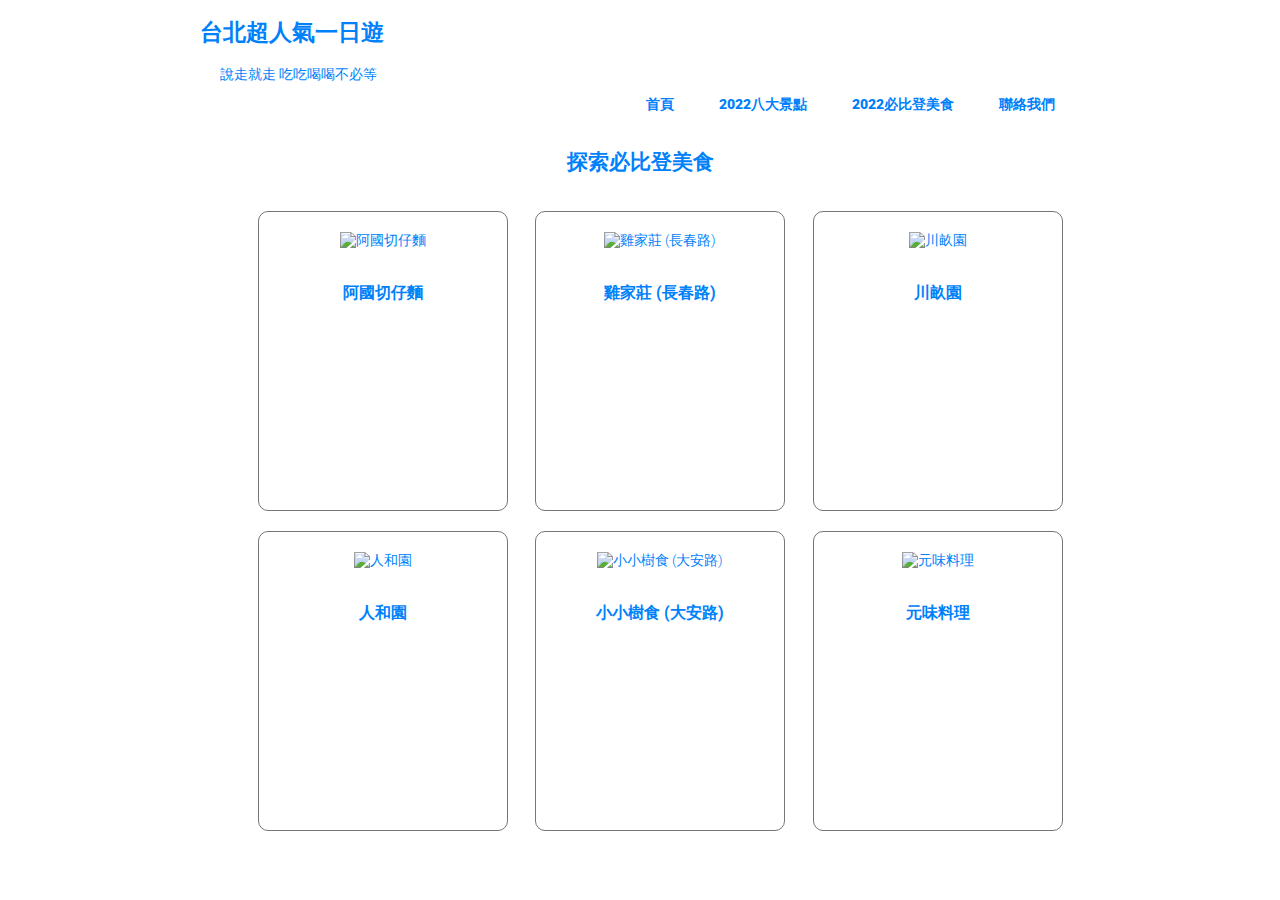
==== food.html @ 2c8e9d7f "新增view和food列表" ====
<!DOCTYPE html>
<html>

<head>
	<meta charset="utf-8">
	<title>Learning Style</title>
	<link rel="stylesheet" href="css/normalize.css">
	<link rel="stylesheet" href="css/style.css">
	<link href='https://fonts.googleapis.com/css?family=Roboto:300,100,400' rel='stylesheet' type='text/css'>
</head>

<body>
	<header class="header">
		<div class="container">
			<h1 class="header-title"><a href="index.html" title="首頁">台北超人氣一日遊</a></h1>
			<div class="d-flex ">
				<p class="header-slogan">說走就走 吃吃喝喝不必等</p>
				<nav class="nav">
					<ul class="nav-list">
						<li class="nav-list-item">
							<a href="index.html" class="nav-list-item-link">首頁</a>
						</li>
						<li class="nav-list-item">
							<a href="view.html" class="nav-list-item-link">2022八大景點</a>
							<ul class="nav-sublist">
								<li class="nav-list-item"><a href="view01.html" class="nav-list-item-link">烏來溫泉</a></li>
								<li class="nav-list-item"><a href="view02.html" class="nav-list-item-link">三峽老街</a></li>
								<li class="nav-list-item"><a href="view03.html" class="nav-list-item-link">石碇千島湖</a></li>
								<li class="nav-list-item"><a href="view04.html" class="nav-list-item-link">北投溫泉、圖書館</a></li>
								<li class="nav-list-item"><a href="view05.html" class="nav-list-item-link">圓山花博公園</a></li>
								<li class="nav-list-item"><a href="view06.html" class="nav-list-item-link">陽明山</a></li>
								<li class="nav-list-item"><a href="view07.html" class="nav-list-item-link">大安森林公園</a></li>
								<li class="nav-list-item"><a href="view08.html" class="nav-list-item-link">貓空纜車</a></li>
							</ul>
						</li>
						<li class="nav-list-item">
							<a href="food.html" class="nav-list-item-link">2022必比登美食</a>
							<ul class="nav-sublist">
								<li class="nav-list-item"><a href="food01.html" class="nav-list-item-link">阿國切仔麵</a></li>
								<li class="nav-list-item"><a href="food02.html" class="nav-list-item-link">雞家莊 (長春路)</a></li>
								<li class="nav-list-item"><a href="food03.html" class="nav-list-item-link">川畝園</a></li>
								<li class="nav-list-item"><a href="food04.html" class="nav-list-item-link">人和園</a></li>
								<li class="nav-list-item"><a href="food05.html" class="nav-list-item-link">小小樹食 (大安路)</a></li>
								<li class="nav-list-item"><a href="food06.html" class="nav-list-item-link">元味料理</a></li>
								<li class="nav-list-item"><a href="food.html" class="nav-list-item-link">小小樹食 (大安路)</a></li>
							</ul>
						</li>
						<li class="nav-list-item">
							<a href="#" class="nav-list-item-link">聯絡我們</a>
						</li>
					</ul>
				</nav>
			</div>
		</div>
	</header>
	
	<div class="container text-center">
		<h2>探索必比登美食</h2>
		<ul class="wrap">
			<li class="card">
				<a href="food01.html">
					<img class="card-img" src="images/food" alt="阿國切仔麵" style="width: 200px;">
					<h3>阿國切仔麵</h3>
				</a>
			</li>
			<li class="card">
				<a href="food02.html">
					<img class="card-img" src="images/food" alt="雞家莊 (長春路)" style="width: 200px;">
					<h3>雞家莊 (長春路)</h3>
				</a>
			</li>
			<li class="card">
				<a href="food03.html">
					<img class="card-img" src="images/food" alt="川畝園" style="width: 200px;">
					<h3>川畝園</h3>
				</a>
			</li>
			<li class="card">
				<a href="food04.html">
					<img class="card-img" src="images/food" alt="人和園" style="width: 200px;">
					<h3>人和園</h3>
				</a>
			</li>
			<li class="card">
				<a href="food05.html">
					<img class="card-img" src="images/food" alt="小小樹食 (大安路)" style="width: 200px;">
					<h3>小小樹食 (大安路)</h3>
				</a>
			</li>
			<li class="card">
				<a href="food06.html">
					<img class="card-img" src="images/food" alt="元味料理" style="width: 200px;">
					<h3>元味料理</h3>
				</a>
			</li>
		</ul>
	</div>
</body>
</html>
---- css/style.css ----
/*Custom font*/
@font-face {
	font-family: 'RaleWay';
	src: url('fonts/raleway_thin-webfont.woff') format('woff'),
		/* Pretty Modern Browsers */
		url('fonts/raleway_thin-webfont.ttf') format('tff');
	/* Safari, Android, iOS */
}

/* GLobal Style */
html {
	/* background-color: #81b3d0; */
	box-sizing: border-box;
	color: #0081fa;
}

*,
*:before,
*:after {
	box-sizing: inherit
}
body {
	font-family: 'Roboto', sans-serif;
	font-size: 87%;
	font-weight: 300;
}
a {
	text-decoration: none;
	color: inherit;
}
img {
	width: 100%;
	margin: 0 auto;
}
li {
	list-style: none;
}
.container {
	max-width: 960px;
	margin: 0 auto;
	padding-left: 40px;
	padding-right: 40px;
}
.text-style {
	text-indent: 1.8em;
	line-height: 1.7;
}
.d-flex {
	display: flex;
	justify-content: space-between;
}

/* Header Style */
.header {
	color: #0081fa;
	font-weight: 400;
	background-color: white;
}
.header-title {
	margin: 0;
	padding: 20px 0px;
	font-size: 165%;
}

.header-slogan {
	margin: 0;
	padding-left: 20px;
}

/* Navitation Bar Style */
.nav {
	margin-top: 20px;
}

.nav-list {
	display: flex;
	margin: 0;
	padding: 0;
}


.nav-sublist {
	position: absolute;
	background-color: #e5e9dc;
	margin: 0;
	padding: 0;
	display: none;
	z-index: 9999;
}
.nav-list-item {
	list-style: none;
	margin-right: 5px;
}
.nav-list-item-link {
	display: block;
	color: #0081fa;
	font-weight: 900;
	text-decoration: none;
	padding: 10px 20px;
}
.nav-list-item-link:hover {
	transform: scale(1.1);
}

.nav-sublist .nav-list-item-link:hover {
	background-color: #869960;
	color: #fff;
}



.nav-list-item:hover .nav-sublist {
	display: block;
}

.banner {
	height: 81vh;
	background: #fff url(../images/Cherryblossoms2.jpg) right top repeat-x;
}

/* Content Style */
.content-area {
	display: flex;
	/* border-top: 3px solid #e5e9dc;
	border-bottom: 3px solid #e5e9dc; */
}

/* Main-Area Style */
.main-area {
	width: 66%;
	padding-right: 40px;
}

/*Banner Style*/
.banner {
	position: relative;
}

.banner-image {
	width: 100%;
	display: block;
}

.banner-description {
	position: absolute;
	top: 50%;
	left: 50%;
	margin: 0px;
	line-height: 50px;
	width: 200px;
	margin-left: -100px;
	margin-top: -25px;
	text-align: center;
	font-weight: normal;
	font-size: 165%;
	font-weight: 100;
	color: #e5e9dc;
	background-color: rgba(0, 0, 0, 0.5);
}

/* SideBar Style */
.sidebar {
	width: 34%;
	height: 100%;
	background-color: #e5e9dc;
	padding: 20px 40px;
	font-size: 85%;
}


/* Footer */
.footer {
	text-align: center;
	font-size: 85%;
	color: #999;
	padding-bottom: 20px;
	padding-top: 20px;
}
.wrap {
	display: flex;
	flex-wrap: wrap;
	justify-content: space-evenly;
}
.card {
	width: 250px;
	height: 300px;
	border: 1px solid rgb(117, 117, 117);
	border-radius: 10px;
	margin: 10px;
}
.text-center {
	text-align: center;
}
h2 {
	padding: 10px 0px;
}
.card-img {
	padding: 20px 5px;
	border-radius: 10px;
	transition-duration: 1.5s;
}
.card-img:hover {
	transform: translateY(-20px);
	transition-duration: 1.5s;
}
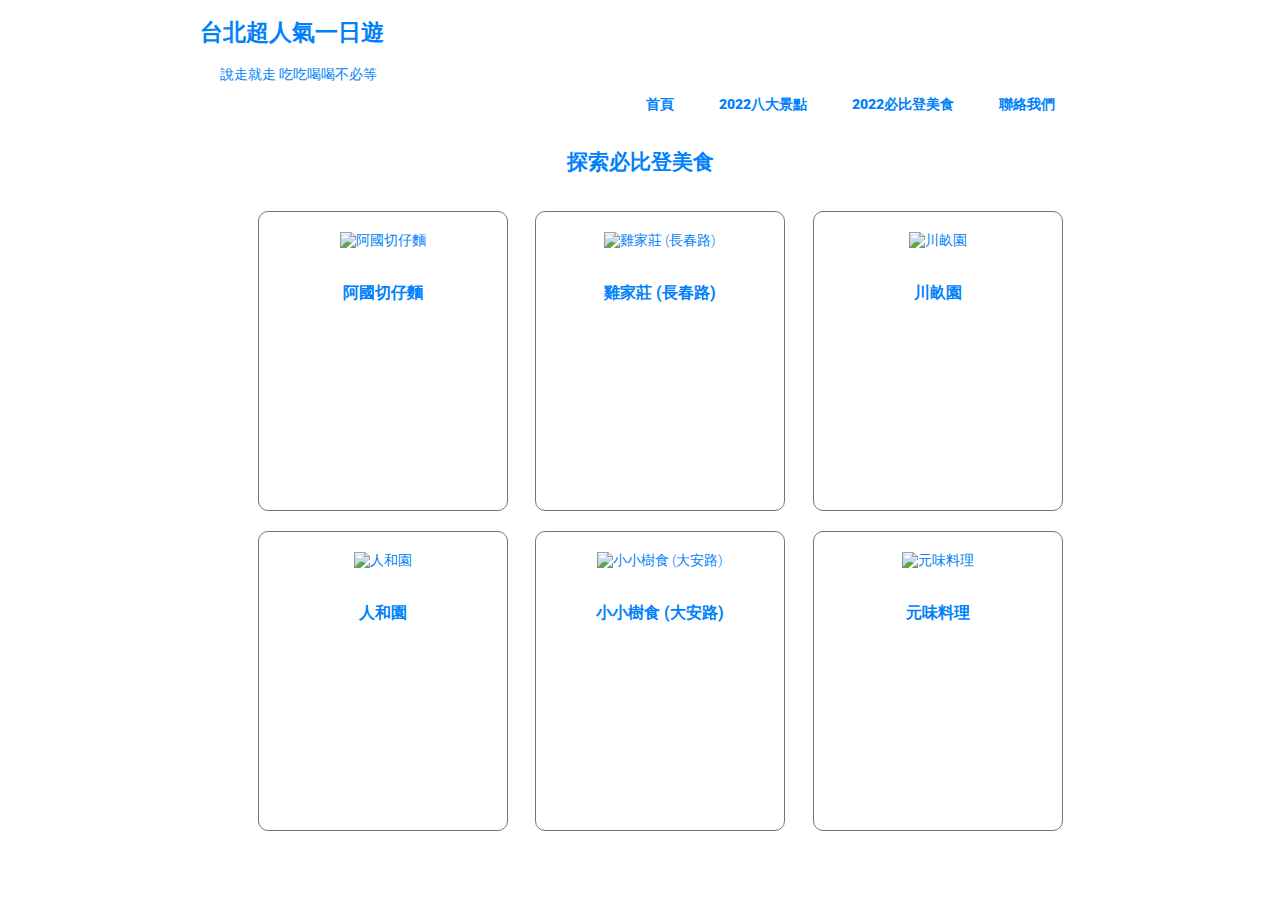
==== commit 19f4c8d9: "新增假圖" ====
--- a/food.html
+++ b/food.html
@@ -59,37 +59,37 @@
 		<ul class="wrap">
 			<li class="card">
 				<a href="food01.html">
-					<img class="card-img" src="images/food" alt="阿國切仔麵" style="width: 200px;">
+					<img class="card-img" src="https://picsum.photos/500/400?random=11" alt="阿國切仔麵" style="width: 200px;">
 					<h3>阿國切仔麵</h3>
 				</a>
 			</li>
 			<li class="card">
 				<a href="food02.html">
-					<img class="card-img" src="images/food" alt="雞家莊 (長春路)" style="width: 200px;">
+					<img class="card-img" src="https://picsum.photos/500/400?random=12" alt="雞家莊 (長春路)" style="width: 200px;">
 					<h3>雞家莊 (長春路)</h3>
 				</a>
 			</li>
 			<li class="card">
 				<a href="food03.html">
-					<img class="card-img" src="images/food" alt="川畝園" style="width: 200px;">
+					<img class="card-img" src="https://picsum.photos/500/400?random=13" alt="川畝園" style="width: 200px;">
 					<h3>川畝園</h3>
 				</a>
 			</li>
 			<li class="card">
 				<a href="food04.html">
-					<img class="card-img" src="images/food" alt="人和園" style="width: 200px;">
+					<img class="card-img" src="https://picsum.photos/500/400?random=14" alt="人和園" style="width: 200px;">
 					<h3>人和園</h3>
 				</a>
 			</li>
 			<li class="card">
 				<a href="food05.html">
-					<img class="card-img" src="images/food" alt="小小樹食 (大安路)" style="width: 200px;">
+					<img class="card-img" src="https://picsum.photos/500/400?random=15" alt="小小樹食 (大安路)" style="width: 200px;">
 					<h3>小小樹食 (大安路)</h3>
 				</a>
 			</li>
 			<li class="card">
 				<a href="food06.html">
-					<img class="card-img" src="images/food" alt="元味料理" style="width: 200px;">
+					<img class="card-img" src="https://picsum.photos/500/400?random=16" alt="元味料理" style="width: 200px;">
 					<h3>元味料理</h3>
 				</a>
 			</li>
--- a/css/style.css
+++ b/css/style.css
@@ -197,7 +197,7 @@
 }
 .card-img {
 	padding: 20px 5px;
-	border-radius: 10px;
+	border-radius: 20px;
 	transition-duration: 1.5s;
 }
 .card-img:hover {
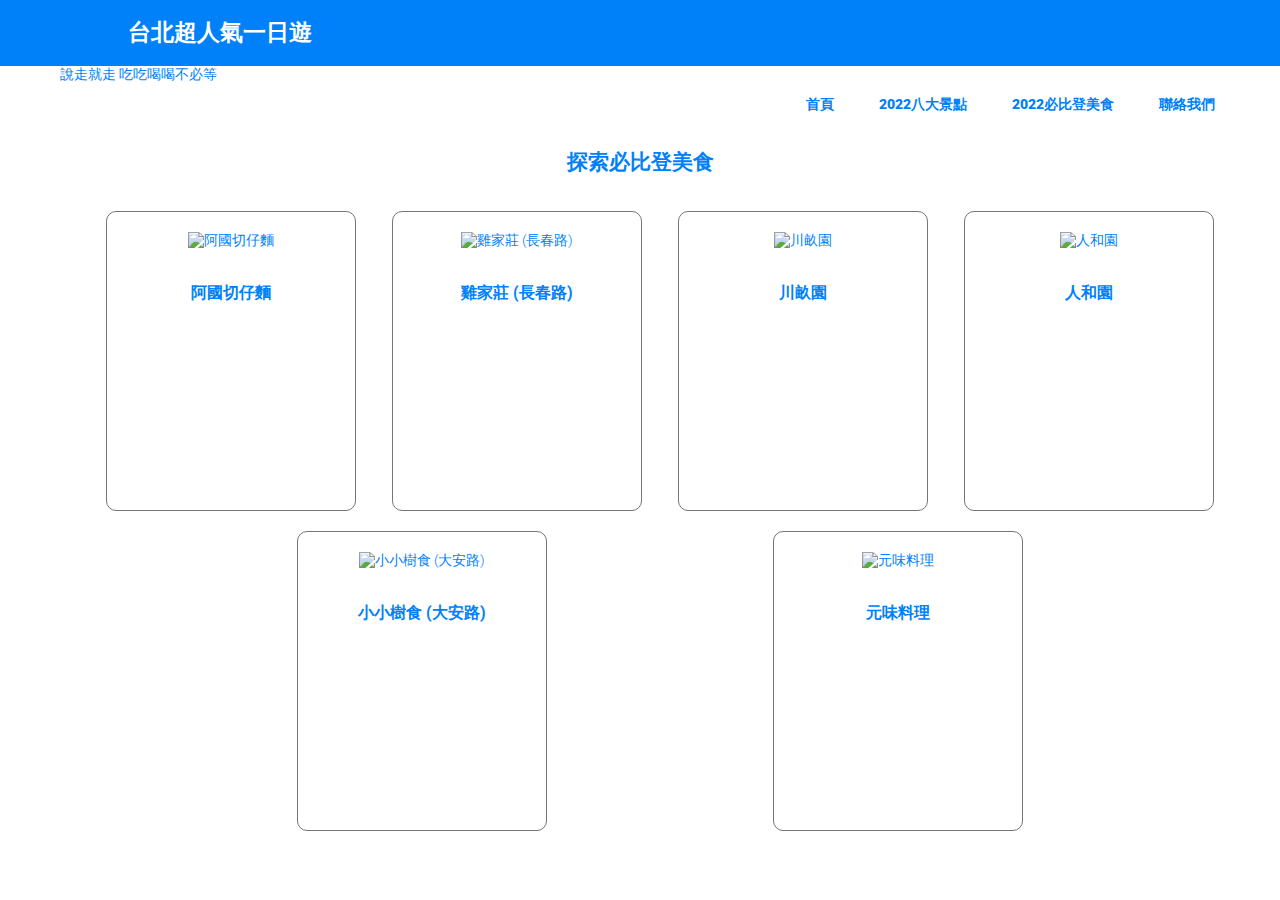
==== commit 90b74e75: "更新配色" ====
--- a/food.html
+++ b/food.html
@@ -11,8 +11,8 @@
 
 <body>
 	<header class="header">
+		<h1 class="header-title"><a href="index.html" title="首頁">台北超人氣一日遊</a></h1>
 		<div class="container">
-			<h1 class="header-title"><a href="index.html" title="首頁">台北超人氣一日遊</a></h1>
 			<div class="d-flex ">
 				<p class="header-slogan">說走就走 吃吃喝喝不必等</p>
 				<nav class="nav">
--- a/css/style.css
+++ b/css/style.css
@@ -30,14 +30,14 @@
 	color: inherit;
 }
 img {
-	width: 100%;
+	max-width: 100%;
 	margin: 0 auto;
 }
 li {
 	list-style: none;
 }
 .container {
-	max-width: 960px;
+	max-width: 1280px;
 	margin: 0 auto;
 	padding-left: 40px;
 	padding-right: 40px;
@@ -59,7 +59,7 @@
 }
 .header-title {
 	margin: 0;
-	padding: 20px 0px;
+	padding: 20px 10%;
 	font-size: 165%;
 }
 
@@ -115,15 +115,15 @@
 }
 
 .banner {
-	height: 81vh;
-	background: #fff url(../images/Cherryblossoms2.jpg) right top repeat-x;
+	max-width: 100%;
+	height: 90vh;
+	background: #fff url(../images/Cherryblossoms2.jpg) center no-repeat;
+	background-size: cover;
 }
 
 /* Content Style */
 .content-area {
 	display: flex;
-	/* border-top: 3px solid #e5e9dc;
-	border-bottom: 3px solid #e5e9dc; */
 }
 
 /* Main-Area Style */
@@ -192,6 +192,10 @@
 .text-center {
 	text-align: center;
 }
+h1 {
+	background-color: #0081fa;
+	color: #fff;
+}
 h2 {
 	padding: 10px 0px;
 }
